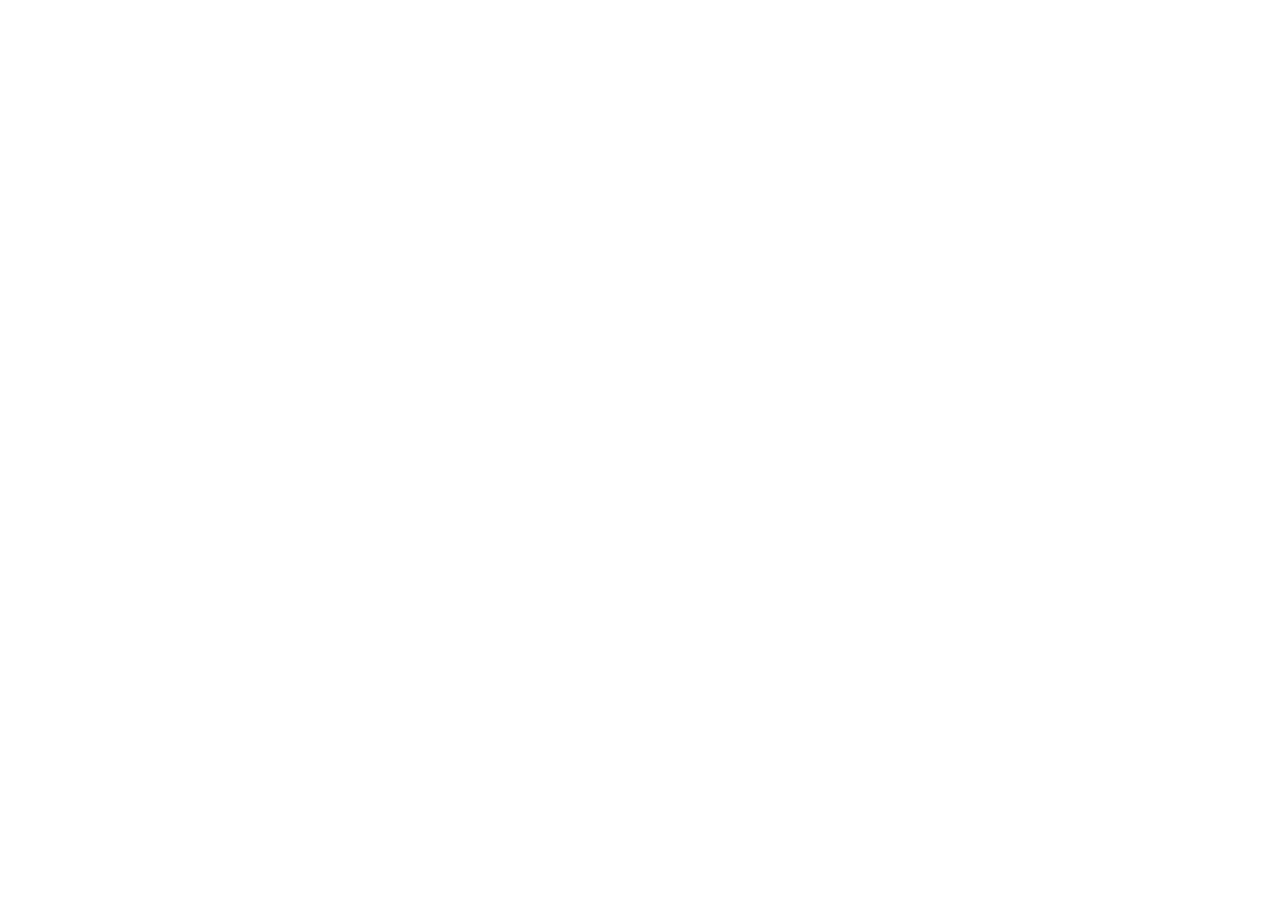
==== mq004/index.html @ 5807cfb9 "Atualiza" ====
<!DOCTYPE html>
<html lang="pt-br">

<head>
    <meta charset="UTF-8">
    <meta name="viewport" content="width=device-width, initial-scale=1.0">
    <title>Media Query</title>
</head>

<body>

</body>

</html>
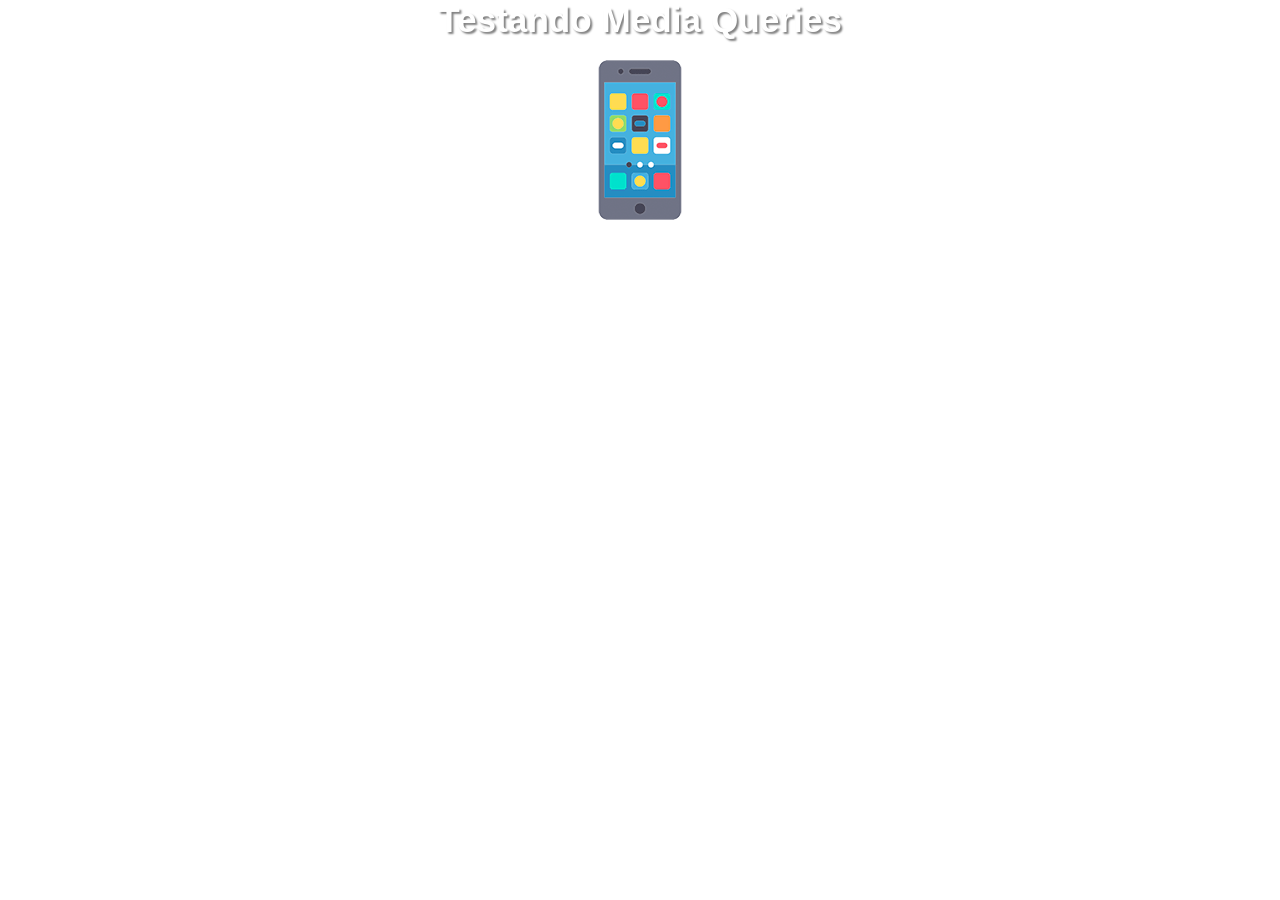
==== commit a25f85fe: "Atualiza" ====
--- a/mq004/index.html
+++ b/mq004/index.html
@@ -5,10 +5,19 @@
     <meta charset="UTF-8">
     <meta name="viewport" content="width=device-width, initial-scale=1.0">
     <title>Media Query</title>
+    <link rel="stylesheet" href="estilo/style.css" media="all">
+    <link rel="stylesheet" href="estilo/media-query.css">
+
+
 </head>
 
 <body>
-
+    <h1>Testando Media Queries</h1>
+    <img id="phone" src="imagens/icon-phone.png" alt="Acessando via smartphone">
+    <img id="tablet" src="imagens/icon-tablet.png" alt="Acessando via tablete">
+    <img id="print" src="imagens/icon-print.png" alt="Versão para impressão">
+    <img id="pc" src="imagens/icon-pc.png" alt="Versão para desktop">
+    <img id="tv" src="imagens/icon-tv.png" alt="Versão para TV">
 </body>
 
 </html>
--- a/mq004/estilo/style.css
+++ b/mq004/estilo/style.css
@@ -0,0 +1,62 @@
+@charset "UTF-8";
+
+/*  Versão media first */
+
+* {
+    font-family: Arial, Helvetica, sans-serif;
+    font-size: 1.3em;
+    margin: 0px;
+    padding: 0px;
+    box-sizing: border-box;
+}
+
+
+html {
+    height: 100vh;
+}
+
+body {
+    background-color: black url(../imagens/back-phone.jpg) no-repeat;
+    background-size: cover;
+    background-position: center center;
+}
+
+main {
+    background-color: rgba(255, 255, 255, 0.842);
+    width: 90vw;
+    margin: auto;
+    margin-top: 20px;
+    border-radius: 10px;
+    padding: 10px;
+}
+
+h1 {
+    text-align: center;
+    color: white;
+    text-shadow: 2px 2px 2px rgba(0, 0, 0, 0.493);
+}
+
+img {
+    display: block;
+    margin: auto;
+}
+
+img#phone {
+    display: block;
+}
+
+img#tablet {
+    display: none;
+}
+
+img#print {
+    display: none;
+}
+
+img#pc {
+    display: none;
+}
+
+img#tv {
+    display: none;
+}
--- a/mq004/estilo/media-query.css
+++ b/mq004/estilo/media-query.css
@@ -0,0 +1,3 @@
+@charset "UTF-8";
+
+/* Todas as demais medias*/
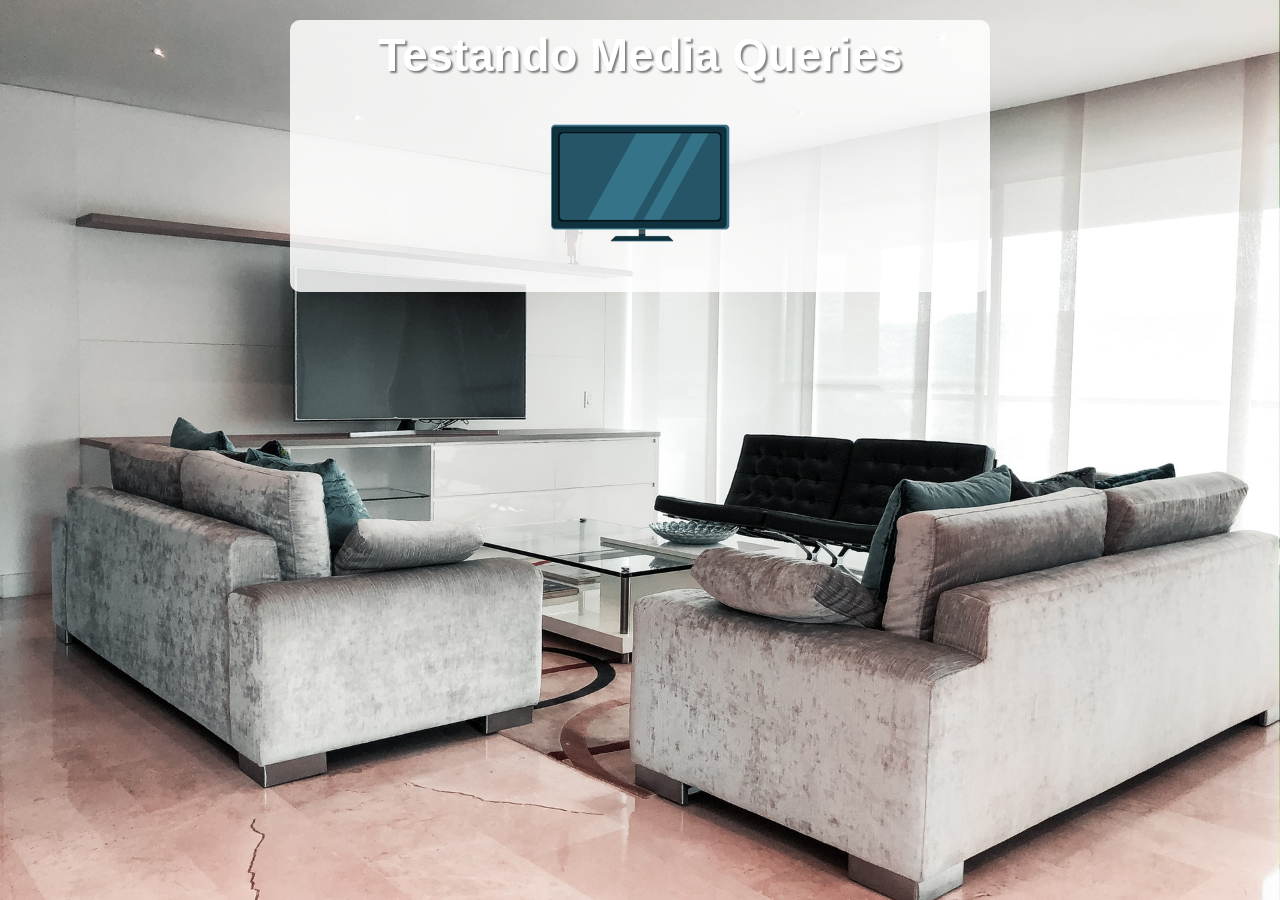
==== commit 04d32def: "Atualiza" ====
--- a/mq004/index.html
+++ b/mq004/index.html
@@ -12,12 +12,14 @@
 </head>
 
 <body>
-    <h1>Testando Media Queries</h1>
-    <img id="phone" src="imagens/icon-phone.png" alt="Acessando via smartphone">
-    <img id="tablet" src="imagens/icon-tablet.png" alt="Acessando via tablete">
-    <img id="print" src="imagens/icon-print.png" alt="Versão para impressão">
-    <img id="pc" src="imagens/icon-pc.png" alt="Versão para desktop">
-    <img id="tv" src="imagens/icon-tv.png" alt="Versão para TV">
+    <main>
+        <h1>Testando Media Queries</h1>
+        <img id="phone" src="imagens/icon-phone.png" alt="Acessando via smartphone">
+        <img id="tablet" src="imagens/icon-tablet.png" alt="Acessando via tablete">
+        <img id="print" src="imagens/icon-print.png" alt="Versão para impressão">
+        <img id="pc" src="imagens/icon-pc.png" alt="Versão para desktop">
+        <img id="tv" src="imagens/icon-tv.png" alt="Versão para TV">
+    </main>
 </body>
 
 </html>
--- a/mq004/estilo/style.css
+++ b/mq004/estilo/style.css
@@ -1,6 +1,6 @@
 @charset "UTF-8";
 
-/*  Versão media first */
+/*  Versão mobile first */
 
 * {
     font-family: Arial, Helvetica, sans-serif;
@@ -23,7 +23,7 @@
 
 main {
     background-color: rgba(255, 255, 255, 0.842);
-    width: 90vw;
+    width: 400px;
     margin: auto;
     margin-top: 20px;
     border-radius: 10px;
--- a/mq004/estilo/media-query.css
+++ b/mq004/estilo/media-query.css
@@ -1,3 +1,149 @@
 @charset "UTF-8";
 
-/* Todas as demais medias*/+/* Todas as demais medias */
+/* Typical Device Breakpoints 
+-----------------------------------
+Pequenas telas(Mobile): até <576px
+celulares: de <576px até 768px
+tablet: 769px até 992px
+Large Desktop: 993px ate 1200px
+Grandes telas: acima de 1201px
+-----------------------------------
+*/
+/* IMPRESSAO */
+@media print {
+    * {
+        font-family: 'Courier New', Courier, monospace;
+    }
+
+    body {
+        background-image: url(../imagens/back-print.jpg);
+
+    }
+
+    main {
+        width: 90vw;
+        border: 2px solid black;
+    }
+
+    nain h1 {
+        text-shadow: none;
+        color: black;
+    }
+
+    main::after {
+        content: 'Esta impressão foi feita através do site www.cursoemvideo.com';
+        text-decoration: overline;
+    }
+
+    img#phone {
+        display: none;
+    }
+
+    img#tablet {
+        display: none;
+    }
+
+    img#print {
+        display: block;
+    }
+
+    img#pc {
+        display: none;
+    }
+
+    img#tv {
+        display: none;
+    }
+}
+
+@media screen and (max-width: 768px) and (max-width: 992px) {
+
+    /* TABLET */
+    body {
+        background-image: url(../imagens/back-tablet.jpg);
+    }
+
+    img#phone {
+        display: none;
+    }
+
+    img#tablet {
+        display: block;
+    }
+
+    img#print {
+        display: none;
+    }
+
+    img#pc {
+        display: none;
+    }
+
+    img#tv {
+        display: none;
+    }
+
+}
+
+@media screen and (min-width: 993px) and (max-width: 1200px) {
+
+    /* DESKTOP */
+    body {
+        background-image: url(../imagens/back-pc.jpg);
+    }
+
+    img#phone {
+        display: none;
+    }
+
+    img#tablet {
+        display: none;
+    }
+
+    img#print {
+        display: none;
+    }
+
+    img#pc {
+        display: block;
+    }
+
+    img#tv {
+        display: none;
+    }
+
+}
+
+@media screen and (min-width: 1201px) {
+
+    /*GRAMDES Telas*/
+    body {
+        background-image: url(../imagens/back-tv.jpg);
+    }
+
+    main {
+        width: 700px;
+    }
+
+    img#phone {
+        display: none;
+    }
+
+    img#tablet {
+        display: none;
+    }
+
+    img#print {
+        display: none;
+    }
+
+    img#pc {
+        display: none;
+    }
+
+    img#tv {
+        display: block;
+    }
+
+}
